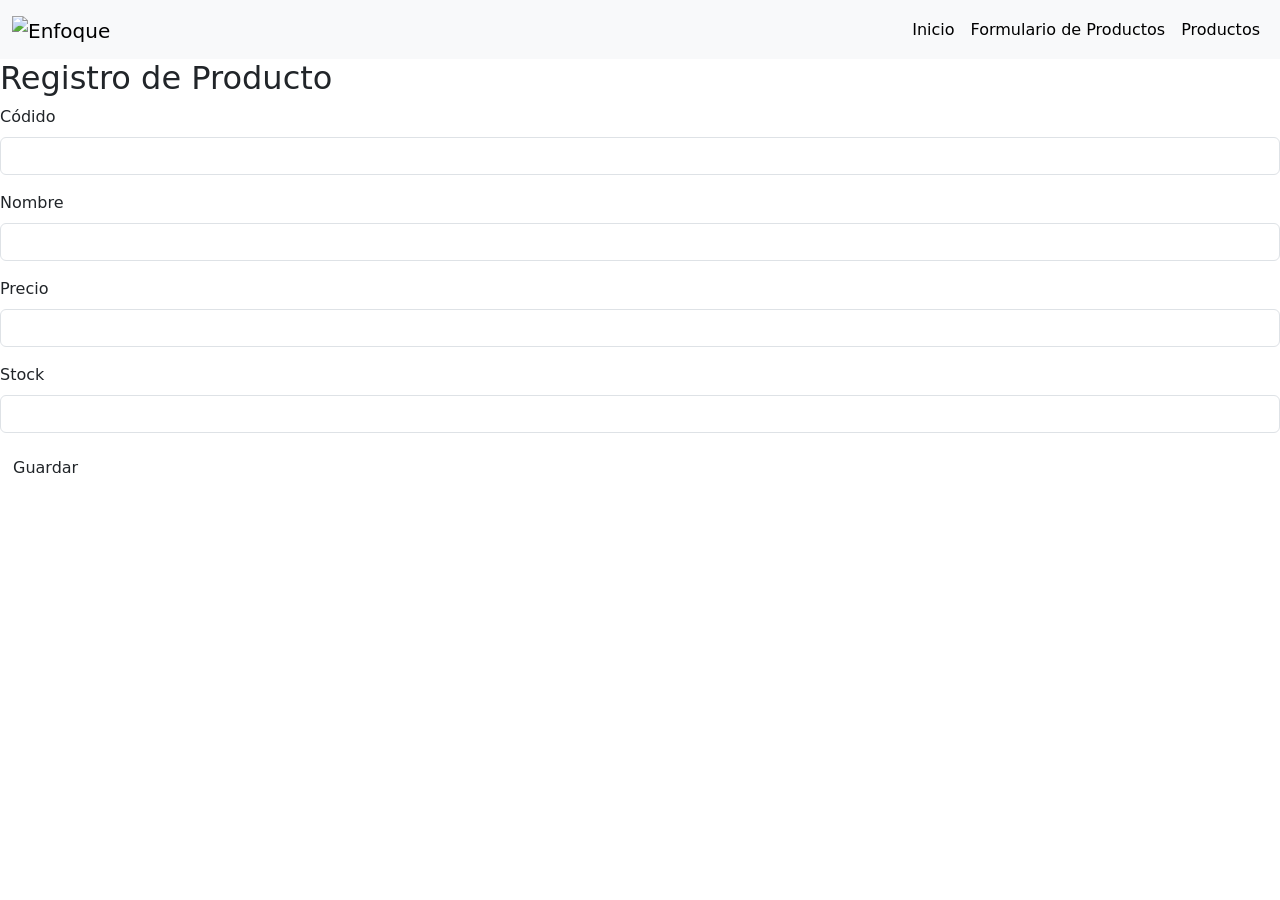
==== src/main/resources/templates/Producto/formulario.html @ df39d887 "primer cambio" ====
<!DOCTYPE html>
<html lang="es" xmlns:th="http://www.thymeleaf.org">
<head>
    <meta charset="UTF-8">
    <link href="https://cdn.jsdelivr.net/npm/bootstrap@5.3.8/dist/css/bootstrap.min.css" rel="stylesheet" integrity="sha384-sRIl4kxILFvY47J16cr9ZwB07vP4J8+LH7qKQnuqkuIAvNWLzeN8tE5YBujZqJLB" crossorigin="anonymous">
    <script src="https://cdn.jsdelivr.net/npm/bootstrap@5.3.8/dist/js/bootstrap.bundle.min.js" integrity="sha384-FKyoEForCGlyvwx9Hj09JcYn3nv7wiPVlz7YYwJrWVcXK/BmnVDxM+D2scQbITxI" crossorigin="anonymous"></script>
    <link rel="stylesheet" th:href="@{/css/estilos.css}">
    <title>Formulario</title>
</head>
<body>
<!--NAV-->
<nav class="navbar navbar-expand-lg bg-body-tertiary">
    <div class="container-fluid">
        <!-- Logo como imagen a la izquierda -->
        <a class="navbar-brand" href="#">
            <img th:src="@{/imagenes/logoec.png}" alt="Enfoque" width="220" height="auto" class="d-inline-block align-text-top">
        </a>
        <button class="navbar-toggler" type="button" data-bs-toggle="collapse" data-bs-target="#navbarSupportedContent"
                aria-controls="navbarSupportedContent" aria-expanded="false" aria-label="Toggle navigation">
            <span class="navbar-toggler-icon"></span>
        </button>
        <div class="collapse navbar-collapse" id="navbarSupportedContent">
            <ul class="navbar-nav ms-auto mb-2 mb-lg-0">
                <li class="nav-item">
                    <a class="nav-link active" aria-current="page" th:href="@{/}">Inicio</a>
                </li>
                <li class="nav-item">
                    <a class="nav-link active" aria-current="page" th:href="@{/formulario}">Formulario de Productos</a>
                </li>
                <li class="nav-item">
                    <a class="nav-link active" aria-current="page" th:href="@{/listaProductos}">Productos</a>
                </li>
            </ul>
        </div>
    </div>
</nav>
    <h2>Registro de Producto</h2>
    <!--FORMULARIO-->
    <form th:action="@{/guardar}" method="post" th:object="${producto}">
        <div class="mb-3">
            <label for="id-codigo" class="form-label">Códido</label>
            <input type="number" class="form-control" id="id-codigo" th:field="*{id}">
        </div>
        <div class="mb-3">
            <label for="id-nombre" class="form-label">Nombre</label>
            <input type="text" class="form-control" id="id-nombre" th:field="*{nombre}">
        </div>
        <div class="mb-3">
            <label for="id-precio" class="form-label">Precio</label>
            <input type="text" class="form-control" id="id-precio" th:field="*{precio}">
        </div>
        <div class="mb-3">
            <label for="id-stock" class="form-label">Stock</label>
            <input type="number" class="form-control" id="id-stock" th:field="*{stock}">
        </div>
        <button type="submit" class="btn btn-guardar">Guardar</button>
    </form>
</body>
</html>
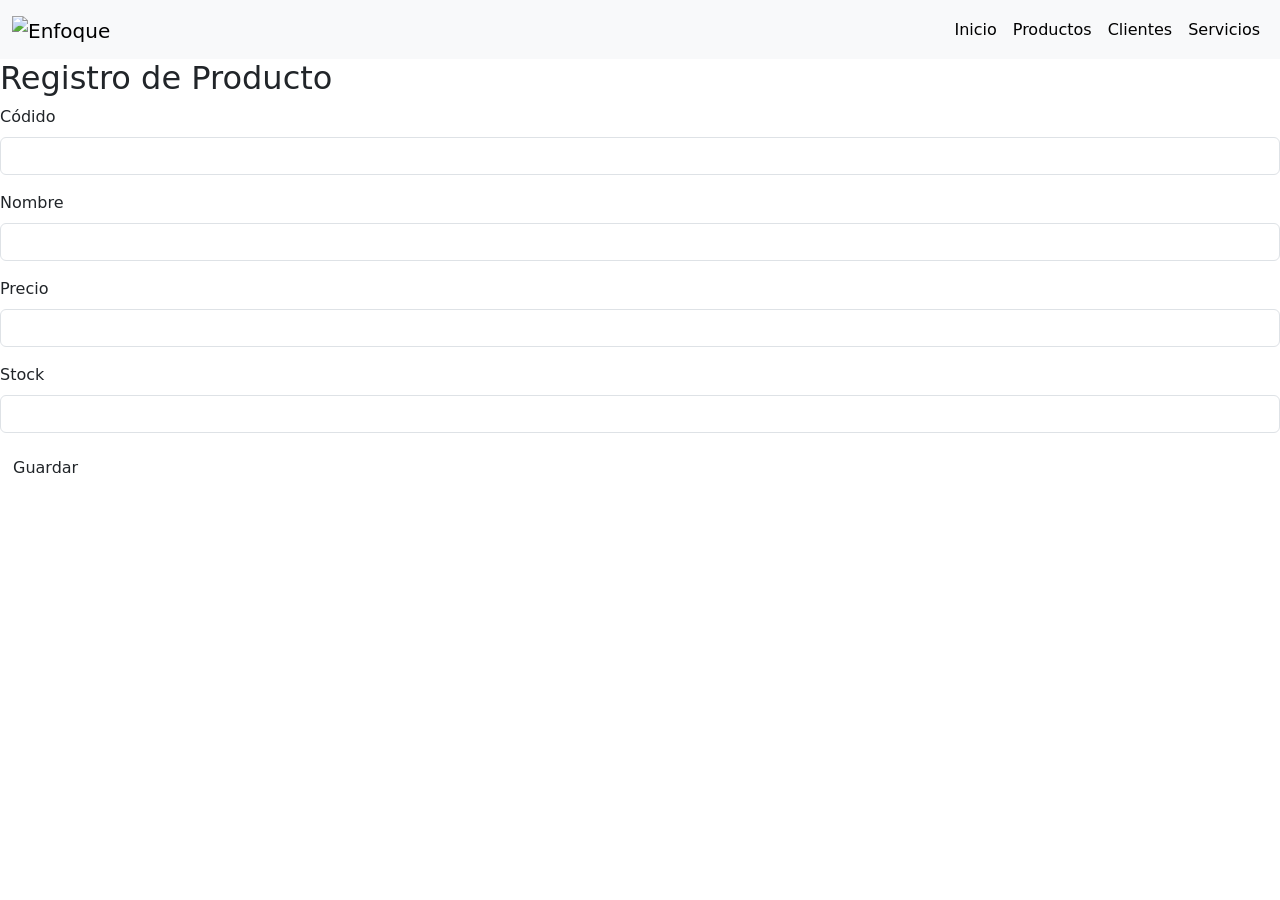
==== commit 8d6ba644: "mi primer cambio" ====
--- a/src/main/resources/templates/Producto/formulario.html
+++ b/src/main/resources/templates/Producto/formulario.html
@@ -25,10 +25,13 @@
                     <a class="nav-link active" aria-current="page" th:href="@{/}">Inicio</a>
                 </li>
                 <li class="nav-item">
-                    <a class="nav-link active" aria-current="page" th:href="@{/formulario}">Formulario de Productos</a>
+                    <a class="nav-link active" aria-current="page" th:href="@{/formulario}">Productos</a>
                 </li>
                 <li class="nav-item">
-                    <a class="nav-link active" aria-current="page" th:href="@{/listaProductos}">Productos</a>
+                    <a class="nav-link active" aria-current="page" th:href="@{/clientes/formularioCliente}">Clientes</a>
+                </li>
+                <li class="nav-item">
+                    <a class="nav-link active" aria-current="page" th:href="@{/servicio/nuevo}">Servicios</a>
                 </li>
             </ul>
         </div>
